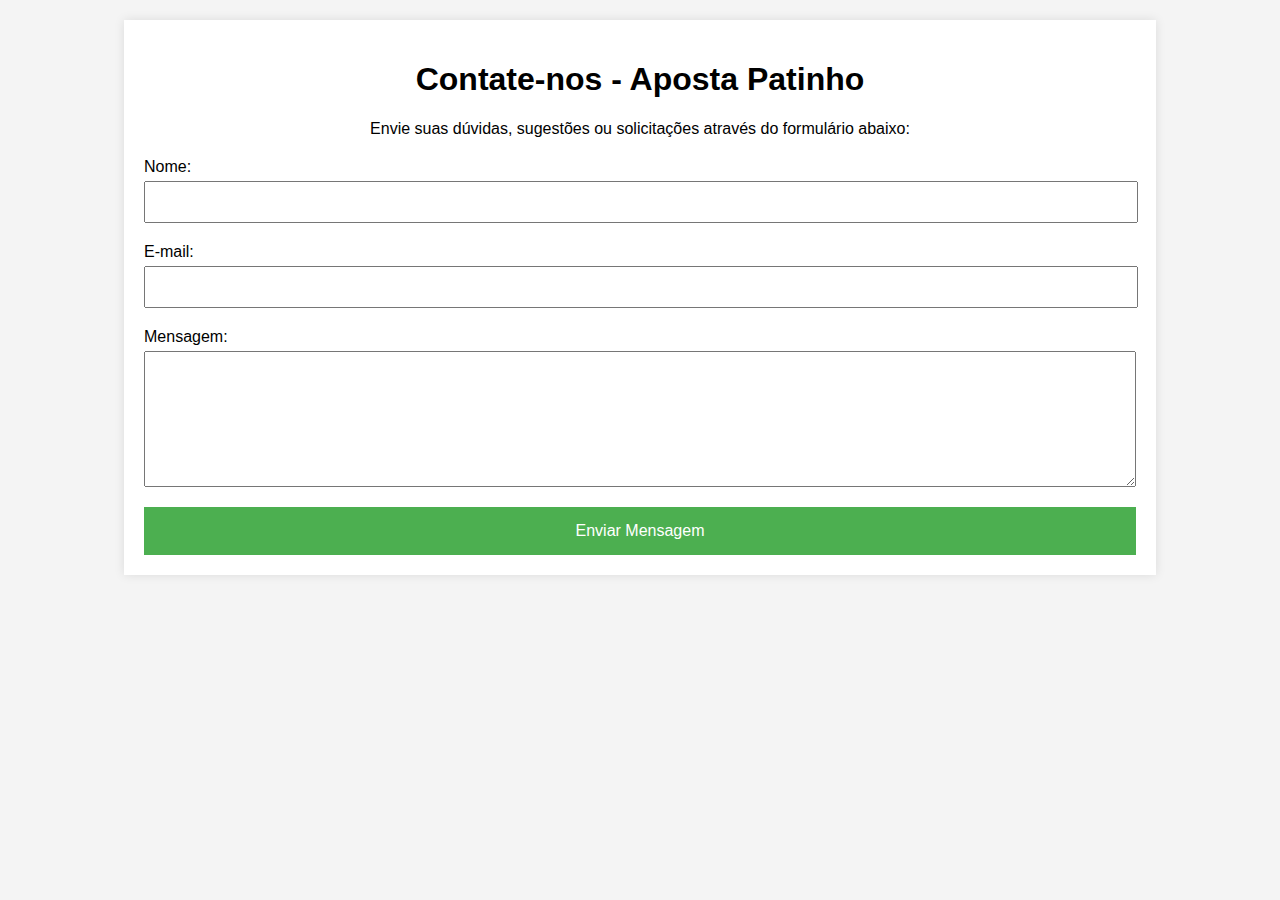
==== contato.html @ 9e0f40ce "add contato" ====
<!DOCTYPE html>
<html lang="pt-br">
<head>
    <meta charset="UTF-8">
    <title>Contato - Aposta Patinho</title>
    <link rel="stylesheet" href="styles.css">
</head>
<body>
    <div class="container">
        <header>
            <h1>Contate-nos - Aposta Patinho</h1>
            <p>Envie suas dúvidas, sugestões ou solicitações através do formulário abaixo:</p>
        </header>
        <form action="submit_form.php" method="POST">
            <label for="nome">Nome:</label>
            <input type="text" id="nome" name="nome" required>

            <label for="email">E-mail:</label>
            <input type="email" id="email" name="email" required>

            <label for="mensagem">Mensagem:</label>
            <textarea id="mensagem" name="mensagem" rows="6" required></textarea>

            <button type="submit">Enviar Mensagem</button>
        </form>
    </div>
</body>
</html>
---- styles.css ----
body {
    font-family: Arial, sans-serif;
    background-color: #f4f4f4;
    margin: 0;
    padding: 20px;
}
.container {
    background-color: white;
    width: 80%;
    margin: auto;
    padding: 20px;
    box-shadow: 0 0 10px rgba(0,0,0,0.1);
}
header {
    text-align: center;
    margin-bottom: 20px;
}
form {
    display: flex;
    flex-direction: column;
}
label {
    margin-bottom: 5px;
}
input, textarea {
    margin-bottom: 20px;
    padding: 10px;
    font-size: 16px;
    width: calc(100% - 22px); /* Adjusting for padding */
}
button {
    background-color: #4CAF50;
    color: white;
    border: none;
    padding: 15px;
    font-size: 16px;
    cursor: pointer;
}
button:hover {
    background-color: #45a049;
}
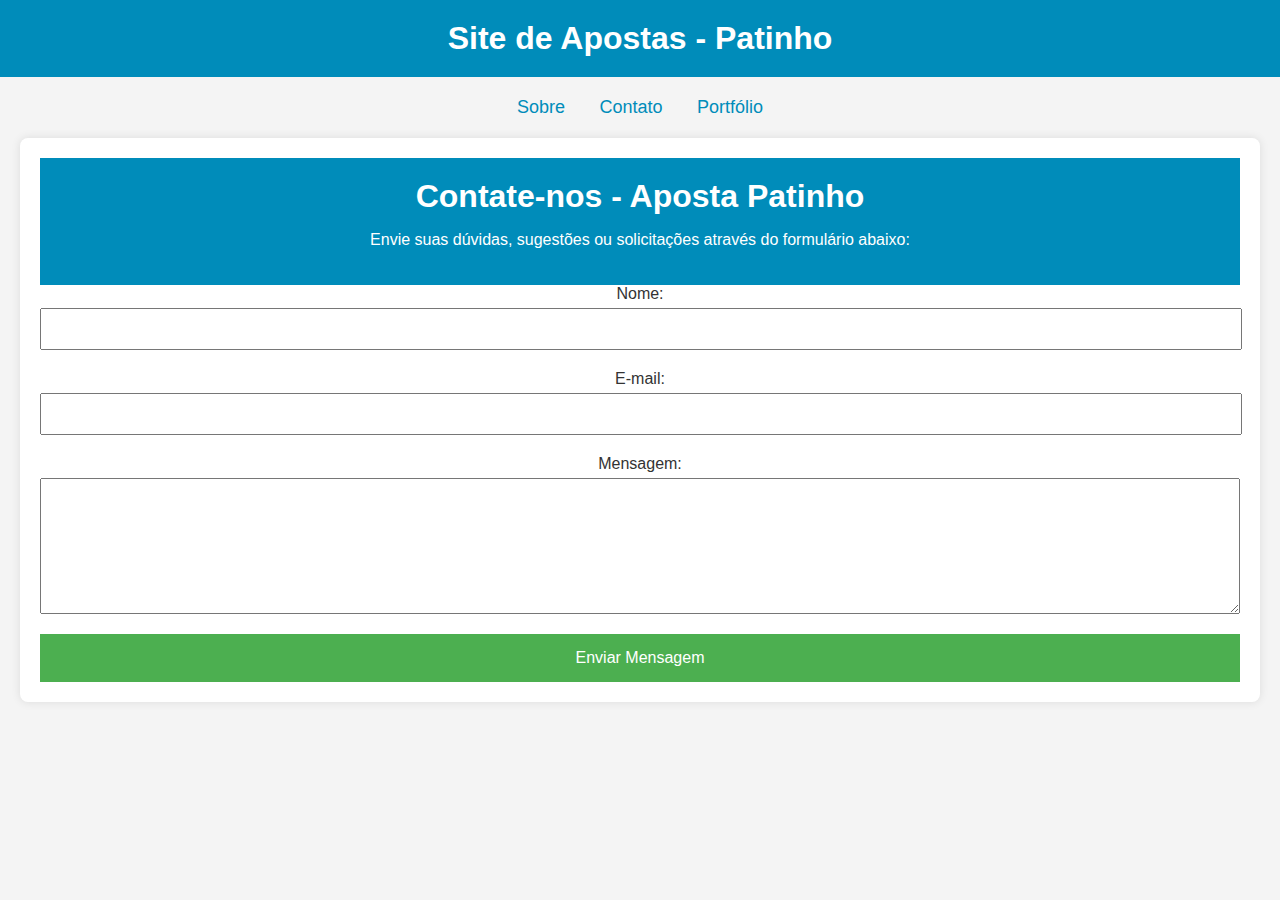
==== commit 1e97b6d9: "estilos" ====
--- a/contato.html
+++ b/contato.html
@@ -1,11 +1,22 @@
 <!DOCTYPE html>
 <html lang="pt-br">
+
 <head>
     <meta charset="UTF-8">
     <title>Contato - Aposta Patinho</title>
-    <link rel="stylesheet" href="styles.css">
+    <link rel="stylesheet" href="./css/styles.css">
 </head>
+
 <body>
+    <header>
+        <h1>Site de Apostas - Patinho</h1>
+    </header>
+
+    <nav>
+        <a href="sobre.html">Sobre</a>
+        <a href="contato.html">Contato</a>
+        <a href="portifolio.html">Portfólio</a>
+    </nav>
     <div class="container">
         <header>
             <h1>Contate-nos - Aposta Patinho</h1>
@@ -25,4 +36,5 @@
         </form>
     </div>
 </body>
-</html>
+
+</html>--- a/css/styles.css
+++ b/css/styles.css
@@ -0,0 +1,131 @@
+body {
+    font-family: Arial, sans-serif;
+    background-color: #f4f4f4;
+    margin: 0;
+    padding: 0;
+    color: #333;
+    text-align: center;
+}
+
+header {
+    background-color: #008cba;
+    color: white;
+    padding: 20px 0;
+    text-align: center;
+}
+
+header h1 {
+    margin: 0;
+}
+
+
+.header {
+    background-color: #007bff;
+    padding: 20px;
+    text-align: center;
+    color: #fff;
+}
+
+.header h1 {
+    margin: 0;
+}
+
+nav {
+    margin: 20px 0;
+}
+
+nav a {
+    text-decoration: none;
+    color: #008cba;
+    margin: 0 15px;
+    font-size: 18px;
+}
+
+nav a:hover {
+    text-decoration: underline;
+}
+
+.nav {
+    display: flex;
+    justify-content: center;
+    background-color: #007bff;
+    padding: 10px 0;
+}
+
+.nav a {
+    color: #fff;
+    text-decoration: none;
+    padding: 10px 20px;
+    margin: 0 10px;
+    background-color: #0056b3;
+    border-radius: 5px;
+    transition: background-color 0.3s ease;
+}
+
+.nav a:hover {
+    background-color: #003d80;
+}
+
+/*********************
+FORMS 
+**********************/
+
+form {
+    display: flex;
+    flex-direction: column;
+}
+
+label {
+    margin-bottom: 5px;
+}
+
+input,
+textarea {
+    margin-bottom: 20px;
+    padding: 10px;
+    font-size: 16px;
+    width: calc(100% - 22px);
+}
+
+button {
+    background-color: #4CAF50;
+    color: white;
+    border: none;
+    padding: 15px;
+    font-size: 16px;
+    cursor: pointer;
+}
+
+button:hover {
+    background-color: #45a049;
+}
+
+.container {
+    max-width: 1200px;
+    margin: 20px auto;
+    padding: 20px;
+    background-color: #fff;
+    box-shadow: 0 0 10px rgba(0, 0, 0, 0.1);
+    border-radius: 8px;
+}
+
+.content {
+    margin-top: 20px;
+}
+
+.content h2 {
+    color: #007bff;
+    margin-bottom: 10px;
+}
+
+.content p {
+    line-height: 1.6;
+    margin-bottom: 15px;
+}
+
+.footer {
+    text-align: center;
+    padding: 20px;
+    background-color: #007bff;
+    color: #fff;
+}